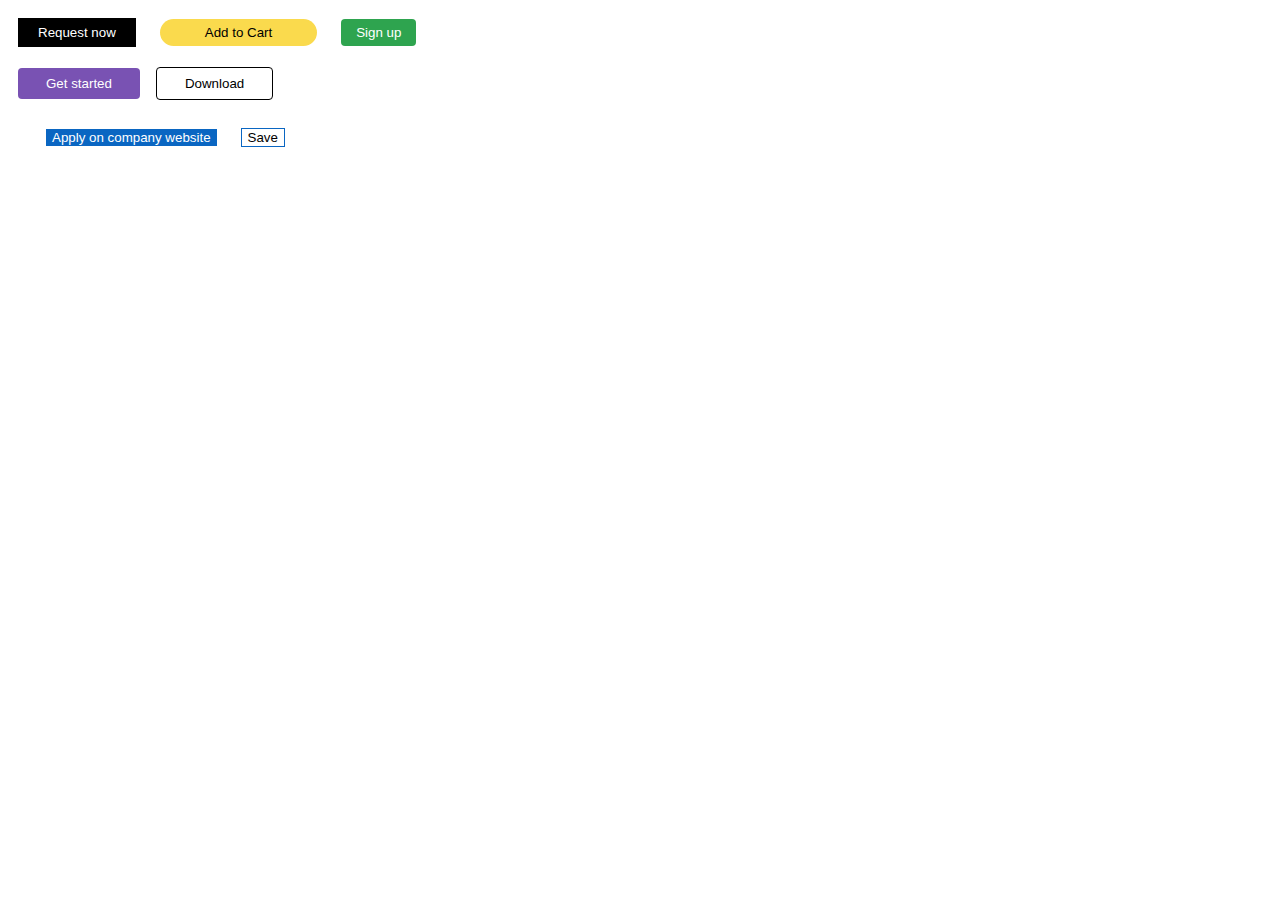
==== web/index.html @ c3a306ee "button of different website" ====
<!DOCTYPE html>
<html lang="en">
<head>
    <meta charset="UTF-8">
    <meta name="viewport" content="width=device-width, initial-scale=1.0">
    <title>Buttons</title>
    <link rel="stylesheet" href="style.css">
</head>
<body>
    <button class="request_now">Request now</button>
    <button class="add_to_cart">Add to Cart</button>
    <button class="sign_up">Sign up</button>
    <div class="bootstrap">
        <button class="get_started">Get started</button>
        <button class="download">Download</button>
    </div>
    <div class="linked_in">
        <button class="apply">Apply on company website</button>
        <button class="save">Save</button>
    </div>
</body>
</html>
---- web/style.css ----
button{
    margin: 10px;
    border: none;
}
.request_now{
    background-color: black;
    color: white;
    padding: 7px 20px;
}
.add_to_cart{
    background-color: rgb(250, 218, 77);
    padding: 6px 45px;
    border-radius: 15px;
}
.sign_up{
    background-color: rgb(46,164,79);
    color: white;
    padding: 6px 15px;
    border-radius: 4px;
}
.bootstrap button{
    padding: 8px 28px;
    border-radius: 4px;

}
.get_started{
    background-color: rgb(121,82,179);
    color: white;

}
.download{
    border: 1px solid black;
    background-color: rgb(255, 255, 255);
    margin-left: 2px;
}
.apply{
    background-color: rgb(10,102,194);
    color: white;
}.save{
    background-color: white;
    border: 1px solid rgb(10,102,194);
}
.linked_in{
    padding: 8px 28px;
    border-radius: 4px;
}
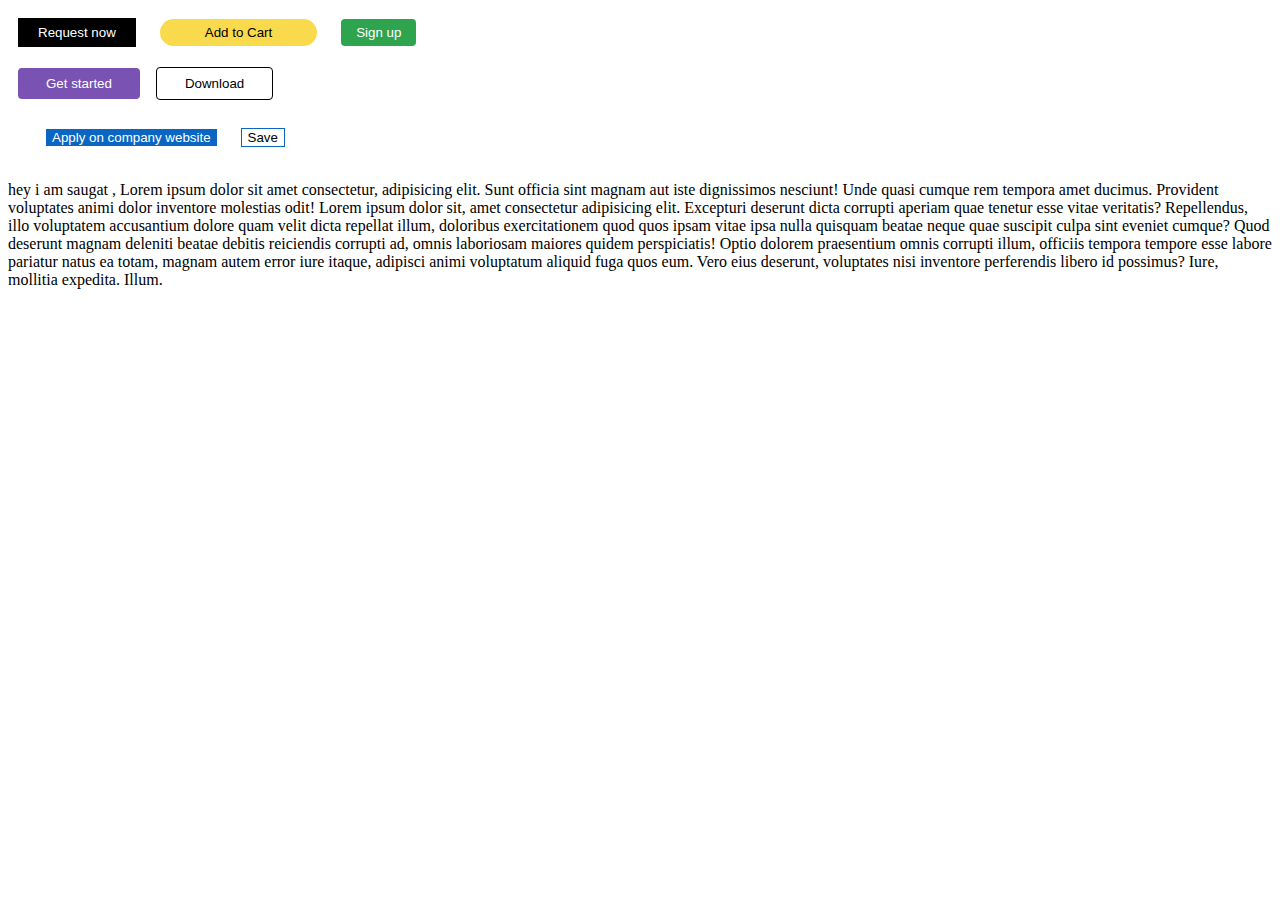
==== commit bbbf17df: "random words" ====
--- a/web/index.html
+++ b/web/index.html
@@ -18,5 +18,12 @@
         <button class="apply">Apply on company website</button>
         <button class="save">Save</button>
     </div>
+
+    <p>
+        hey i am saugat ,
+        Lorem ipsum dolor sit amet consectetur, adipisicing elit. Sunt officia sint magnam aut iste dignissimos nesciunt! Unde quasi cumque rem tempora amet ducimus. Provident voluptates animi dolor inventore molestias odit!
+
+        Lorem ipsum dolor sit, amet consectetur adipisicing elit. Excepturi deserunt dicta corrupti aperiam quae tenetur esse vitae veritatis? Repellendus, illo voluptatem accusantium dolore quam velit dicta repellat illum, doloribus exercitationem quod quos ipsam vitae ipsa nulla quisquam beatae neque quae suscipit culpa sint eveniet cumque? Quod deserunt magnam deleniti beatae debitis reiciendis corrupti ad, omnis laboriosam maiores quidem perspiciatis! Optio dolorem praesentium omnis corrupti illum, officiis tempora tempore esse labore pariatur natus ea totam, magnam autem error iure itaque, adipisci animi voluptatum aliquid fuga quos eum. Vero eius deserunt, voluptates nisi inventore perferendis libero id possimus? Iure, mollitia expedita. Illum.
+    </p>
 </body>
 </html>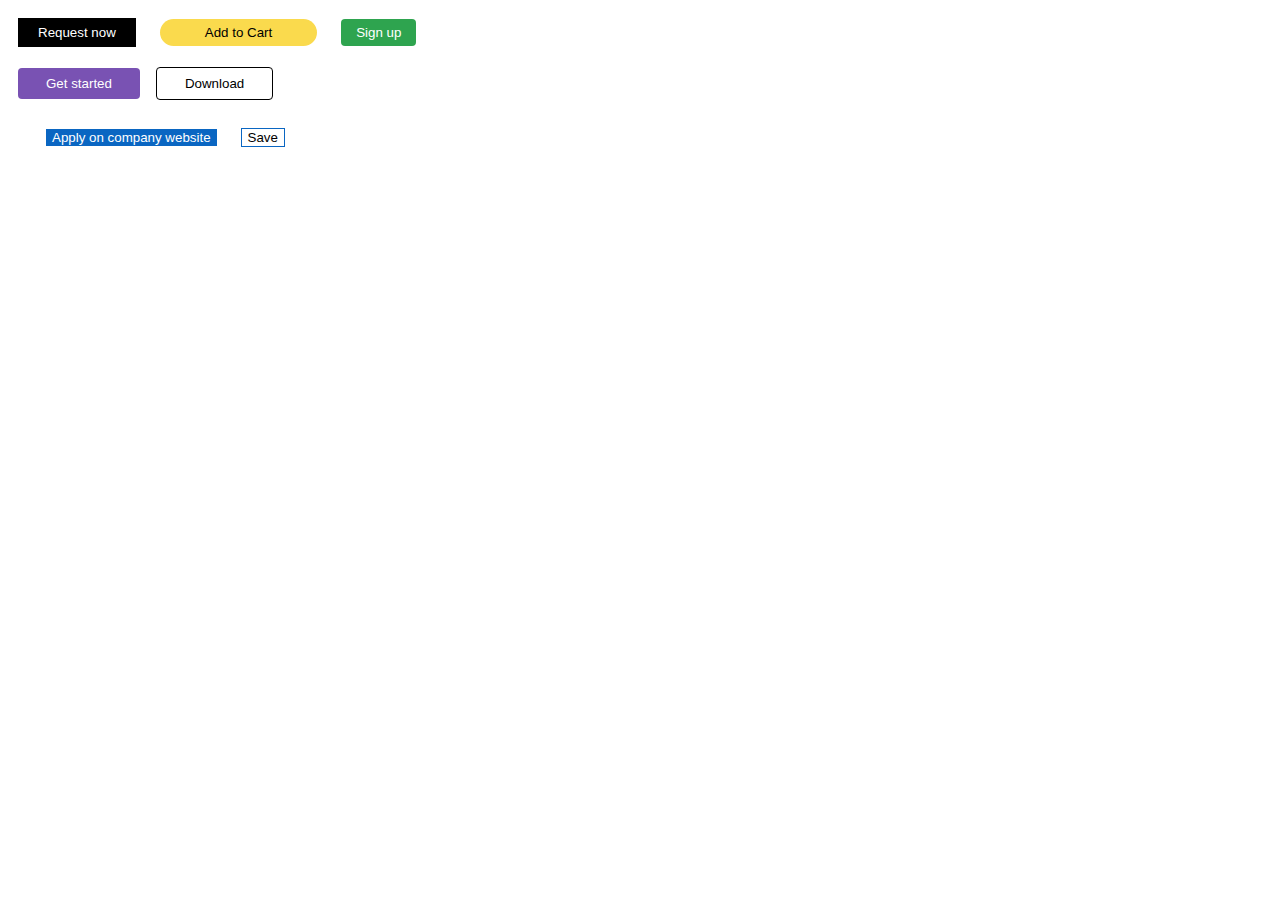
==== commit 1856ae99: "mailay del gardiya" ====
--- a/web/index.html
+++ b/web/index.html
@@ -19,11 +19,5 @@
         <button class="save">Save</button>
     </div>
 
-    <p>
-        hey i am saugat ,
-        Lorem ipsum dolor sit amet consectetur, adipisicing elit. Sunt officia sint magnam aut iste dignissimos nesciunt! Unde quasi cumque rem tempora amet ducimus. Provident voluptates animi dolor inventore molestias odit!
-
-        Lorem ipsum dolor sit, amet consectetur adipisicing elit. Excepturi deserunt dicta corrupti aperiam quae tenetur esse vitae veritatis? Repellendus, illo voluptatem accusantium dolore quam velit dicta repellat illum, doloribus exercitationem quod quos ipsam vitae ipsa nulla quisquam beatae neque quae suscipit culpa sint eveniet cumque? Quod deserunt magnam deleniti beatae debitis reiciendis corrupti ad, omnis laboriosam maiores quidem perspiciatis! Optio dolorem praesentium omnis corrupti illum, officiis tempora tempore esse labore pariatur natus ea totam, magnam autem error iure itaque, adipisci animi voluptatum aliquid fuga quos eum. Vero eius deserunt, voluptates nisi inventore perferendis libero id possimus? Iure, mollitia expedita. Illum.
-    </p>
 </body>
 </html>